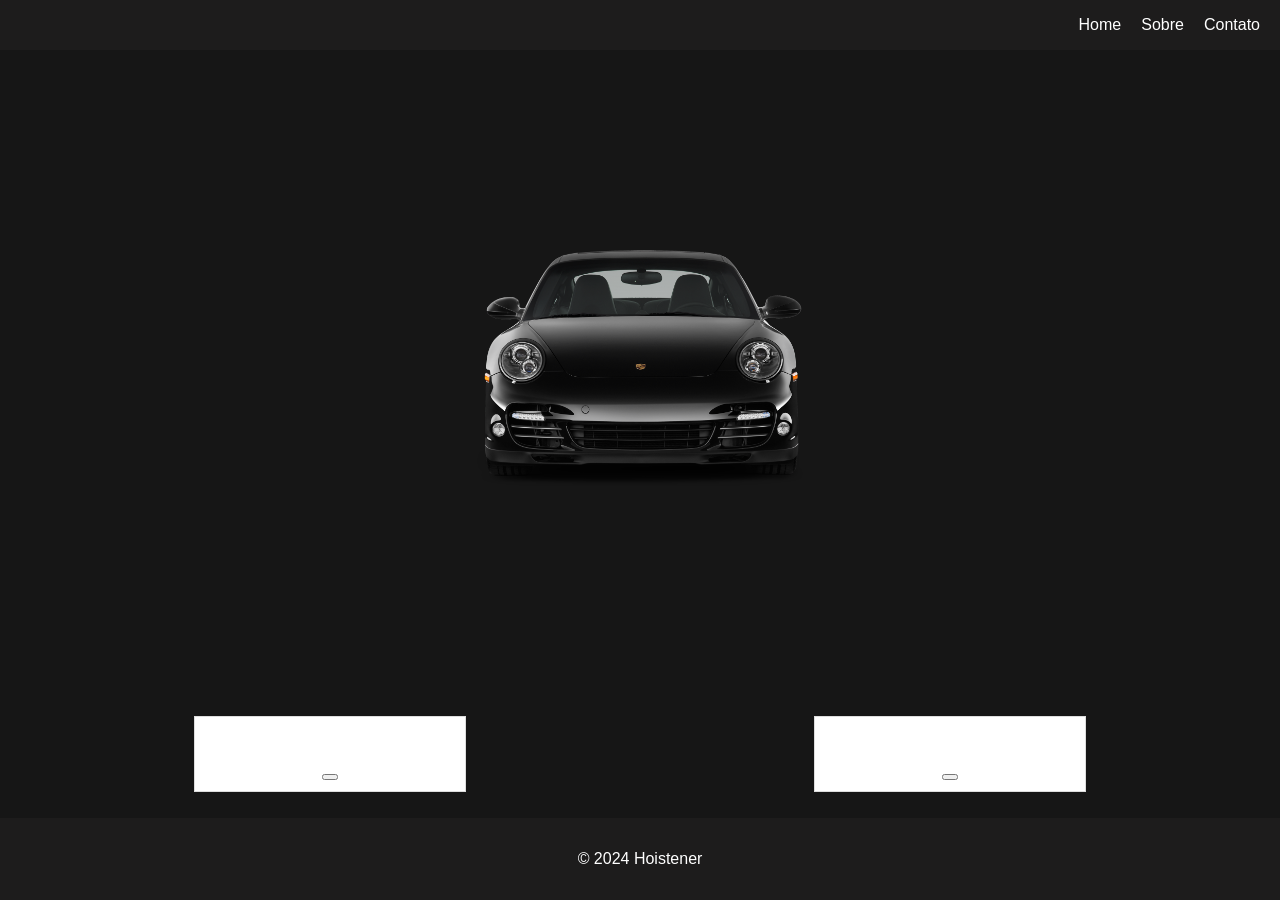
==== index.html @ 66a56079 "Estrutura html e css, estilização do header sections e footer." ====
<!DOCTYPE html>
<html lang="pt-br">
<head>
    <meta charset="UTF-8">
    <meta name="viewport" content="width=device-width, initial-scale=1.0">
    <link rel="stylesheet" href="style.css">
    <title>Hoistener</title>
</head>
<body>
    <header>
        
        <nav>
            <ul class="navbar">
                <li><a href="#">Home</a></li>
                <li><a href="#">Sobre</a></li>
                <li><a href="#">Contato</a></li>
            </ul>
        </nav>

    </header>
    <section class="principal">
        <div class="Ad1">
            <img src="img/pngimg.com - porsche_PNG102855.png"
        </div>
    </section>

    <section class="products">
        <div class="product">
            <img src="" alt="">
            <h3></h3>
            <p class="price"></p>
            <button class="comprar-button"></button>
        </div>

        <div class="product">
            <img src="" alt="">
            <h3></h3>
            <p class="price"></p>
            <button class="comprar-button"></button>
        </div>

        <!-- Adicione mais produtos conforme necessário -->
        <footer>
            <p>&copy; 2024 Meu Site</p>
        </footer>
    </section>

    <footer>
        <p>&copy; 2024 Hoistener</p>
    </footer>
</body>
</html>
---- style.css ----
body {
    font-family: Arial, sans-serif;
    margin: 0;
    padding: 0;
    background-color: #161616;
    color: #333;
    height: 100vh;
}



header {
    background-color: #1d1c1c;
    color: #fff;
    text-align: center;
    padding: 1em 0;
}

.navbar {
    list-style: none;
    margin: 0;
    padding: 0;
    display: flex;
    justify-content: flex-end;
}

.navbar li {
    display: inline;
    margin-right: 20px;
}

.navbar a {
    color: #fff;
    text-decoration: none;
}



.Ad1 {
    display: flex;
    padding: 200px;
}
.Ad1 img {
    width: 37%; /* image size */
    max-width: 100%; /* lag div */
    height: auto; /*prop original*/
    margin: 0 auto;
}






section.products {
    display: flex;
    justify-content: space-around;
    flex-wrap: wrap;
    padding: 20px;
}


.product {
    width: 250px;
    border: 1px solid #ddd;
    padding: 10px;
    margin: 10px;
    text-align: center;
    background-color: #fff;
}

.product img {
    max-width: 100%;
    height: auto;
}

.price {
    color: #e44d26;
    font-weight: bold;
}

.buy-button {
    background-color: #e44d26;
    color: #fff;
    padding: 8px 16px;
    border: none;
    cursor: pointer;
}

.buy-button:hover {
    background-color: #1d1c1c;
}

footer {
    background-color: #1d1c1c;
    color: #fff;
    text-align: center;
    padding: 1em 0;
    position: fixed;
    bottom: 0;
    width: 100%;
}
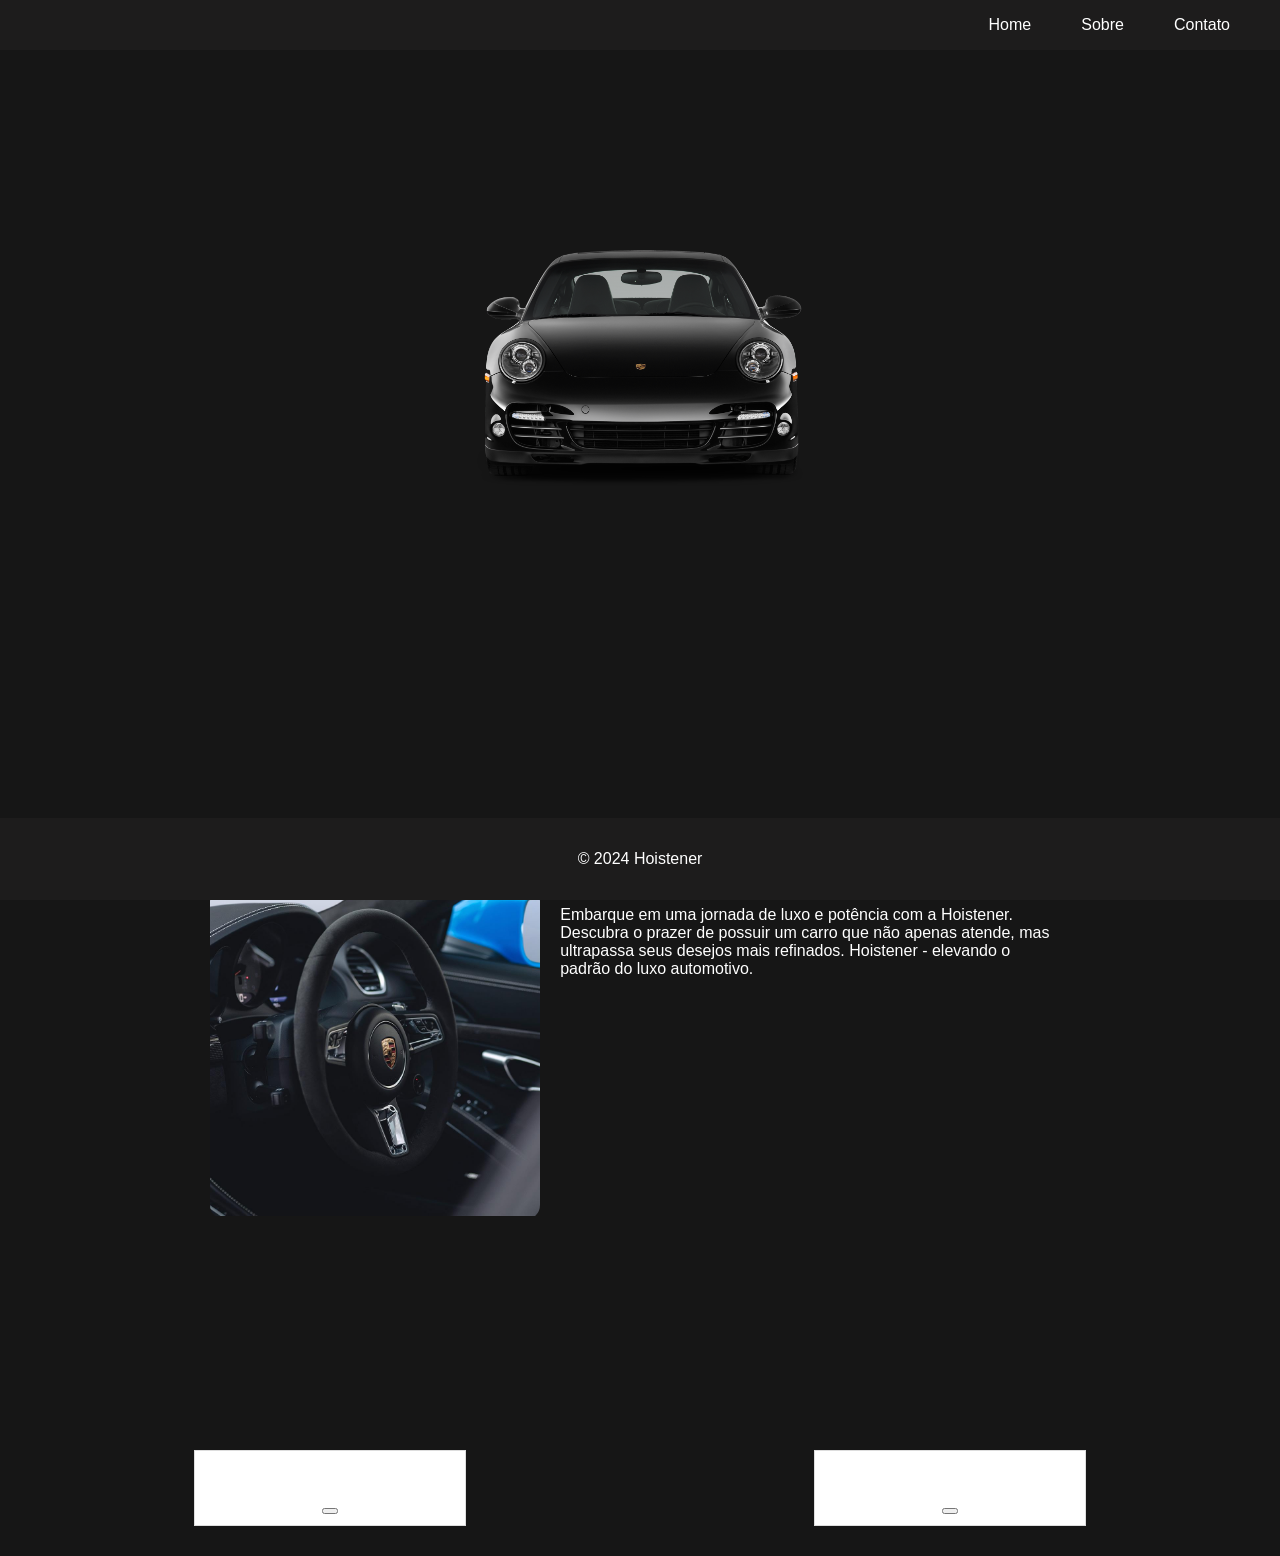
==== commit bff5d0d8: "Pequeno carrosel feito em umas das sections html, logica feita em js" ====
--- a/index.html
+++ b/index.html
@@ -4,6 +4,7 @@
     <meta charset="UTF-8">
     <meta name="viewport" content="width=device-width, initial-scale=1.0">
     <link rel="stylesheet" href="style.css">
+    
     <title>Hoistener</title>
 </head>
 <body>
@@ -17,11 +18,36 @@
             </ul>
         </nav>
 
+
     </header>
-    <section class="principal">
+    <section class="pr incipal">
         <div class="Ad1">
             <img src="img/pngimg.com - porsche_PNG102855.png"
         </div>
+    </section>
+
+    <section class="KnowMore">
+        <div class="Ad2">
+
+            <div class="carrossel">
+                <div class="slide active">
+                    <img src="img/carrosel1.jpeg" alt="Imagem 1">
+                </div>
+                <div class="slide">
+                    <img src="img/carrosel2.jpeg" alt="Imagem 2">
+                </div>
+                <div class="slide">
+                    <img src="img/carrosel3.jpeg" alt="Imagem 3">
+                </div>
+            </div>
+            <script src="javascript.js"></script>
+            
+            
+            <a class="TextAd">Embarque em uma jornada de luxo e potência com a Hoistener. Descubra o prazer de possuir um carro que não apenas atende, mas ultrapassa seus desejos mais refinados. Hoistener - elevando o padrão do luxo automotivo.</a>
+            
+
+        </div>
+        
     </section>
 
     <section class="products">
@@ -39,6 +65,8 @@
             <button class="comprar-button"></button>
         </div>
 
+    
+
         <!-- Adicione mais produtos conforme necessário -->
         <footer>
             <p>&copy; 2024 Meu Site</p>
--- a/style.css
+++ b/style.css
@@ -26,14 +26,19 @@
 
 .navbar li {
     display: inline;
-    margin-right: 20px;
+    margin-right: 50px;
 }
+
 
 .navbar a {
     color: #fff;
     text-decoration: none;
+    transition: 1ms;
 }
-
+.navbar a:hover {
+    transition: 2s;
+    color: rgb(101, 4, 211);
+}
 
 
 .Ad1 {
@@ -46,6 +51,47 @@
     height: auto; /*prop original*/
     margin: 0 auto;
 }
+
+.Ad2 {
+    display: flex;
+    padding: 200px;
+    justify-content: space-between;
+
+}
+
+.carrossel {
+    width: 120%; /* image size */
+    max-width: 100%; /* lag div */
+    height: auto; /*prop original*/
+    margin: 0 auto;
+    overflow: hidden;
+    border-radius: 15px;
+    margin-left: 10px;
+    justify-content: space-around;
+}
+
+.slide {
+    display: none;
+    opacity: 0;
+    transition: opacity 0.8s ease-in-out;
+}
+
+.active {
+    display: block;
+    opacity: 1;
+}
+
+img {
+    width: 100%;
+    height: auto;
+}
+
+.TextAd{
+    padding: 20px;
+    color: white;
+}
+
+
 
 
 
